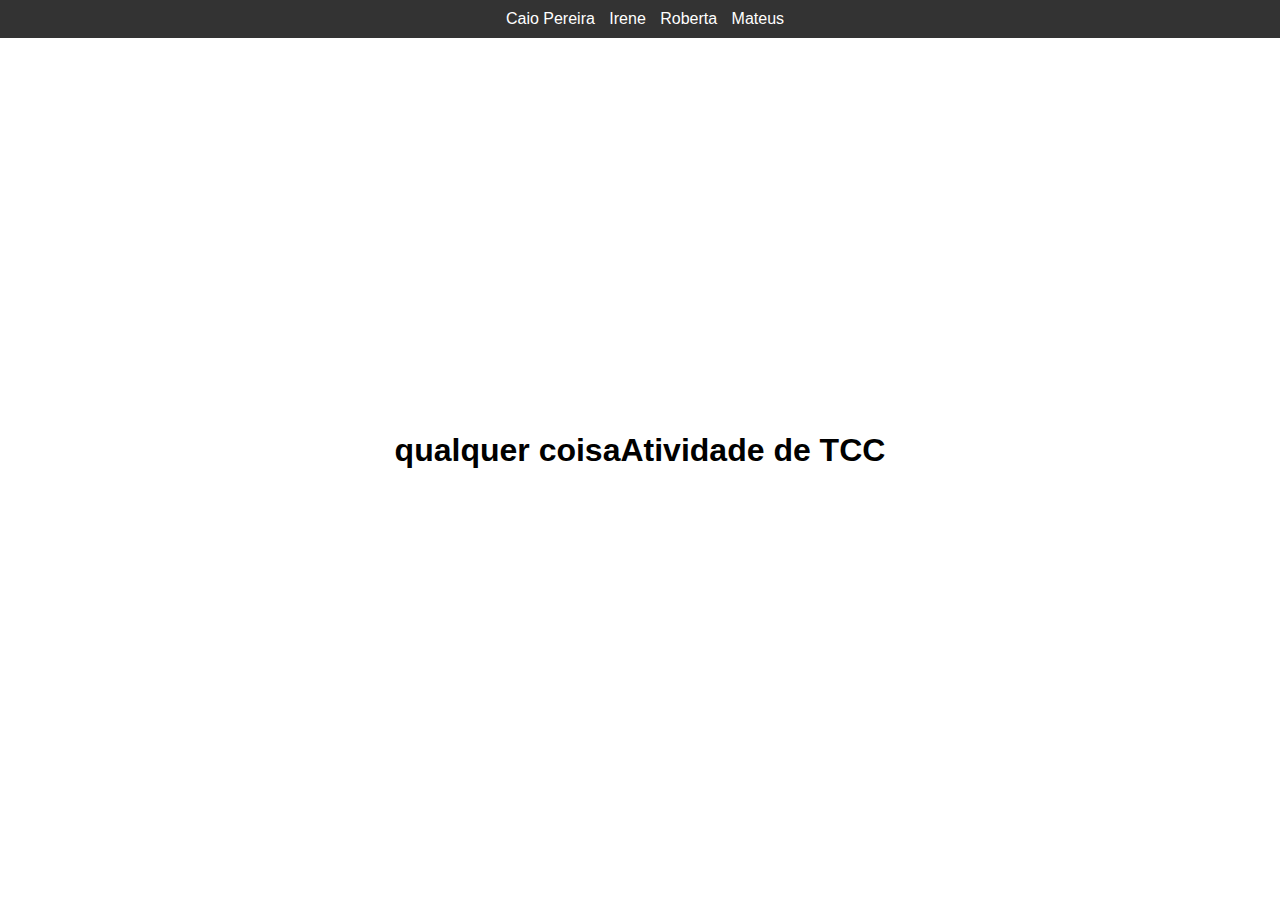
==== index.html @ ec63f66f "init commit" ====
<!DOCTYPE html>
<html>
<head>
    <link rel="stylesheet" href="./style.css">
    <script src="script.js"></script>
</head>
<body>
    <header>
        <nav>
            <ul>
                <li><a href="#" onclick="toggleSection('section1')">Caio Pereira</a></li>
                <li><a href="#" onclick="toggleSection('section2')">Irene</a></li>
                <li><a href="#" onclick="toggleSection('section3')">Roberta</a></li>
                <li><a href="#" onclick="toggleSection('section4')">Mateus</a></li>
            </ul>
        </nav>
    </header>
    <div class="central">
        <h1 id="section0" class="section">qualquer coisaAtividade de TCC</h1>
        <!-- Curriculo Caio Pereira -->
        <section id="section1"class="section">
            <!-- Cabeçalho com Nome e informações -->
            <div class="Dados"  id="info">
                <h1>Caio Pereira</h1>
                <!-- Informações simples -->
                <div>
                    <ul>Centro, Juiz de Fora, MG (32) 98452-0942</ul>
                    <ul>pmscaio@gmail.com</ul>
                    <ul><a href="https://linkedin.com/in/pereira-caio"target=”_blank”>in/pereira-caio</a></ul>
                    <ul><a href="https://github.com/3rdglaz"target=”_blank”>GIT</a> | <a href="https://3rdglaz.github.io/"target=”_blank”>Site Pessoal</a></ul>
                </div>
            </div>
            <!-- texto introdutório -->
            <p>Técnico de Informática com experiência em infraestrutura de Cloud. Proficiência Fluente em Inglês (C2). Busco conhecer e aprender novas tecnologias, pensando que só domino um assunto quando consigo ensiná-lo. Focado em automação de tarefas, melhoria de desempenho de fluxos de trabalho, optando por soluções práticas e simples para tarefas complexas como forma de desafio.
            </p>
            <!-- Dados de Experiencia Profissional -->
            <div class="Dados">
                <h2>Experiência Profissional</h2>
                <!-- Cargo -->
                <h3>Analista de Operações</h3>
                <!-- Empresa -->
                <h4>CoinGoBack - 08/2020 até 05/2023</h4>
                <!-- Funções -->
                <p>• Treino e capacitação de equipe para gerir criptomoedas • Registo de todas as atividades relacionadas com o fluxo de trabalho • Recrutamento de novos talentos • Controle de recursos</p>
                <!-- Cargo 2 -->
                <h3>Analista de Infraestrutura Júnior</h3>
                <!-- Empresa 2 -->
                <h4>Guiando - 08/2015 até 01/2020</h4>
                <!-- Funções 2 -->
                <p>• Suporte N2 • Azure DevOps, Azure Cloud, Azure AD • Google Suites • Linux/Windows Servers 
                    • WebServers Nginx/Apache/IIS • Bash/Shell Scripting</p>
            </div>
            <div class="Dados">
                <!-- Habilidades técnidas de modo geral -->
                <h2>Habilidades Técnicas</h2>
                <!-- Utilizei o formato de oneliner pra facilitar -->
                <p>Azure • AWS • Git • GitHub Actions • Linux • Terraform • Docker • Kubernetes • Zabbix • Grafana MariaDB • Nginx • Apache • IIS • ADFS • SFTP • Windows Services • IPTable • Linux Services • Linux TroubleShoot • Linux Users/Groups • Bash Scripting • Shell Scripting • Azure DevOps • Azure AD • GLPI • Inglês Fluente</p>
            </div>
        
            <div class="Dados">
                <!-- Dado de Formação -->
                <h2>Formação</h2>
                <!-- Grau -->
                <h3>Técnico de Informática</h3>
                <!-- Instituição -->
                <p>Senac - 01/2020 até 06/2022</p>
                <!-- Grau -->
                <h3>Análise e Desenvolvimentos de Sistemas</h3>
                <!-- Intituição -->
                <p>Vianna Junior - 01/2022 até 12/2024 </p>
            </div>

            <div class="Dados">
                <!-- Listagem Simples de Curso e Certificado -->
                <h2>Cursos e Certificados</h2>
                <!-- Só copiar e colar conforme ser necessário, atenção a TAG h3 -->
                <h3>Fundamentos de AWS, Escola da Nuvem – 2023</h3>
                <h3>Terraform, Udemy – 2023</h3>
                <h3>Administrador de Redes, Alura – 2019</h3>
                <h3>Analista de CyberSecurity, IGTI – 2021</h3>
            </div>
            <div class="Dados">
                <!-- PROJETO, esse é opcional, não tem no curriculo da EdN -->
                <h2>Projetos</h2>
                <h3>1.vision</h3>
                <p>• Login SSO • Arquitetura Cloud com Terraform • Versionamento com Github • Pipeline com GIthub Actions • Deploy de Next.js • Deploy de Java para Imagem Docker • Configuração de Kubernetes • Políticas de Proteção IAM</p>
            </div>
            <div class="Dados">
                <!-- Atividades -->
                <h2>Atividades</h2>
                <p>Programação • Filmes • Jogos • Livros</p>
            </div>
        </section>
        <!-- Curriculo 2 -->
        <section id="section2"class="section">
            <h2>Seção 2</h2>
            <p>Conteúdo da Seção 2</p>
        </section>
        <!-- Curriculo 3 -->
        <section id="section3"class="section">
            <h2>Seção 3</h2>
            <p>Conteúdo da Seção 3</p>
        </section>
        <!-- Curriculo 4-->
        <section id="section4"class="section">
            <!-- Cabeçalho com Nome e informações -->
            <div class="Dados"  id="info">
                <h1>Mateus Maia de Oliveira</h1>
                <!-- Informações simples -->
                <div>
                    <!-- Endereço -->
                    <ul>Belo Horizonte, MG (31) 99259-4949</ul>
                    <!-- EMAIL -->
                    <ul>1.mateusmaia@gmail.com</ul>
                    <!-- Link do seu LINKEDIN -->
                    <ul><a href="https://linkedin.com/in/mateusmaia5"target=”_blank”>Linkedin</a></ul>
                    <!-- Link do seu GITHUB e SITE PESSOAL SE TIVER -->
                    <!--<ul><a href="https://github.com/mattmaia"target=”_blank”>GIT</a> | <a href="https://3rdglaz.github.io/"target=”_blank”>Site Pessoal</a></ul>-->
                </div>
            </div>
            <!-- texto introdutório -->
            <p>Recém-formado em Sistemas de Informação, com experiência em suporte e infraestrutura de redes, e adquirindo conhecimento em Programação e Cloud. Estou sempre buscando alimentar meu mindset de crescimento, enxergando os desafios como oportunidade de evoluir e crescer.
            </p>
            <!-- Dados de Experiencia Profissional -->
            <div class="Dados">
                <h2>Experiência Profissional</h2>
                <!-- Cargo -->
                <h3>Suporte TI - Estágio </h3>
                <!-- Empresa -->
                <h4>Rede Minas de Televisão - 07/2017 até 06/2019</h4>
                <!-- Funções -->
                <p>• Auxilio no atendimento ao usuário (HelpDesk);</p>
                <p>• Suporte técnico em nível 1 e 2</p>
                <p>• Manutenção de Computadores e equipamentos de Redes;</p>
                <p>• Apoio na implementação de Redes.</p>
                <!-- Cargo 2 -->
                <h3>Operador de suporte - NOC </h3>
                <!-- Empresa 2 -->
                <h4>IT-One Tecnologia da Informação - 06/2021 até 11/2022</h4>
                <!-- Funções 2 -->
                <p>• Operação de ferramentas de monitoramento (Zabbix, Grafana, SCOM);</p>
                <p>• Suporte e atendimento nível 1 e 2;</p>
                <p>• Gerenciamento do AD (Active Directory);</p>
                <p>• Gerência e manutenção de Switches e Roteadores Cisco.</p>
                <!-- Cargo 3 -->
                <h3>Desenvolvedor</h3>
                <!-- Empresa 3 -->
                <h4>Arthen Soluções Tecnológicas - 11/2022 até 03/2023</h4>
                <!-- Funções 3 -->
                <p>• Desenvolvimento e manutenção de Softwares para a gestão de clinicas de medicina do trabalho e laboratório de análises clínicas;
                <p>• Tecnologias: C#, HTLM, CSS, JS, integração de API REST, .NET Framework, AWS, Microsoft SQL Server.</p>
        
            </div>
            <div class="Dados">
                <!-- Habilidades técnidas de modo geral -->
                <h2>Habilidades Técnicas</h2>
                <!-- Utilizei o formato de oneliner pra facilitar -->
                <p>Python • JAVA • C++ • C# • HTML • CSS • JavaScript • MySQL • SQL Server • Zabbix • Grafana • SCOM • Virtualização VMWare • Microsoft Office 365 • Active Directory • AWS • Windows Server • Git </p>
            </div>
        
            <div class="Dados">
                <!-- Dado de Formação -->
                <h2>Formação</h2>
                <!-- Grau -->
                <h3>Técnico em Informática</h3>
                <!-- Instituição -->
                <p>Centro Universitário UNA - 03/2014 até 02/2015</p>
                <!-- Grau -->
                <h3>Bacharelado em Sistemas de Informação</h3>
                <!-- Intituição -->
                <p>Instituto Federal de Minas Gerais (IFMG) – 02/2015 até 01/2023</p>
            </div>
        
            <div class="Dados">
                <!-- Listagem Simples de Curso e Certificado -->
                <h2>Cursos e Certificados</h2>
                <!-- Só copiar e colar conforme ser necessário, atenção a TAG h3 -->
                <h3>Fundamentos de AWS, Escola da Nuvem – 2023</h3>
                <h3>Fundamentos Técnicos da AWS, AWS Skill Builder – 2023</h3>
        
            </div>
        
            <div class="Dados">
                <!-- Atividades -->
                <h2>Atividades</h2>
                <p>Filmes • Séries • Jogos • Ciclismo • Jogar futebol • Viagens</p>
            </div>
        </section>
    </div>
</body>
</html>
---- style.css ----
body {
    margin: 0;
    padding: 0;
    font-family: Arial, sans-serif;
   
}

header {
    position: fixed;
    top: 0;
    left: 0;
    width: 100%;
    background-color: #333;
    color: #fff;
    padding: 10px;
    display: flex;
    justify-content: center;
}

nav ul {
    list-style: none;
    margin: 0;
    padding: 0;
}

nav ul li {
    display: inline-block;
    margin-right: 10px;
}

nav ul li a {
    color: #fff;
    text-decoration: none;
}

section {
    display: none;
    padding: 50px;
    margin-top: 60px;
}
section h1{
    font-size: 5vh;
}
section h2 {
    margin-top: 0;
}
#info{
    display: flex;
    flex-direction: row;
    justify-content: space-around;
    margin-bottom: 2vh;
}
#info ul{
    color: #002855;
    text-decoration: none;
}

.central{
    margin: 0;
    padding-left: 20%;
    padding-right: 20%;
    display: flex;
    justify-content: center;
    align-items: center;
    min-height: 100vh;
}
.Dados h3{
    color: #002855;
}

@media only screen and (max-width: 1200px) {
  .central {
      padding-left: 10%;
      padding-right: 10%;
  }
}
@media only screen and (max-width: 920px) {
    .central {
        padding-left: 0%;
        padding-right: 0%;
    }
    #info{
        flex-direction: column;
        justify-content: center;
    }
  }
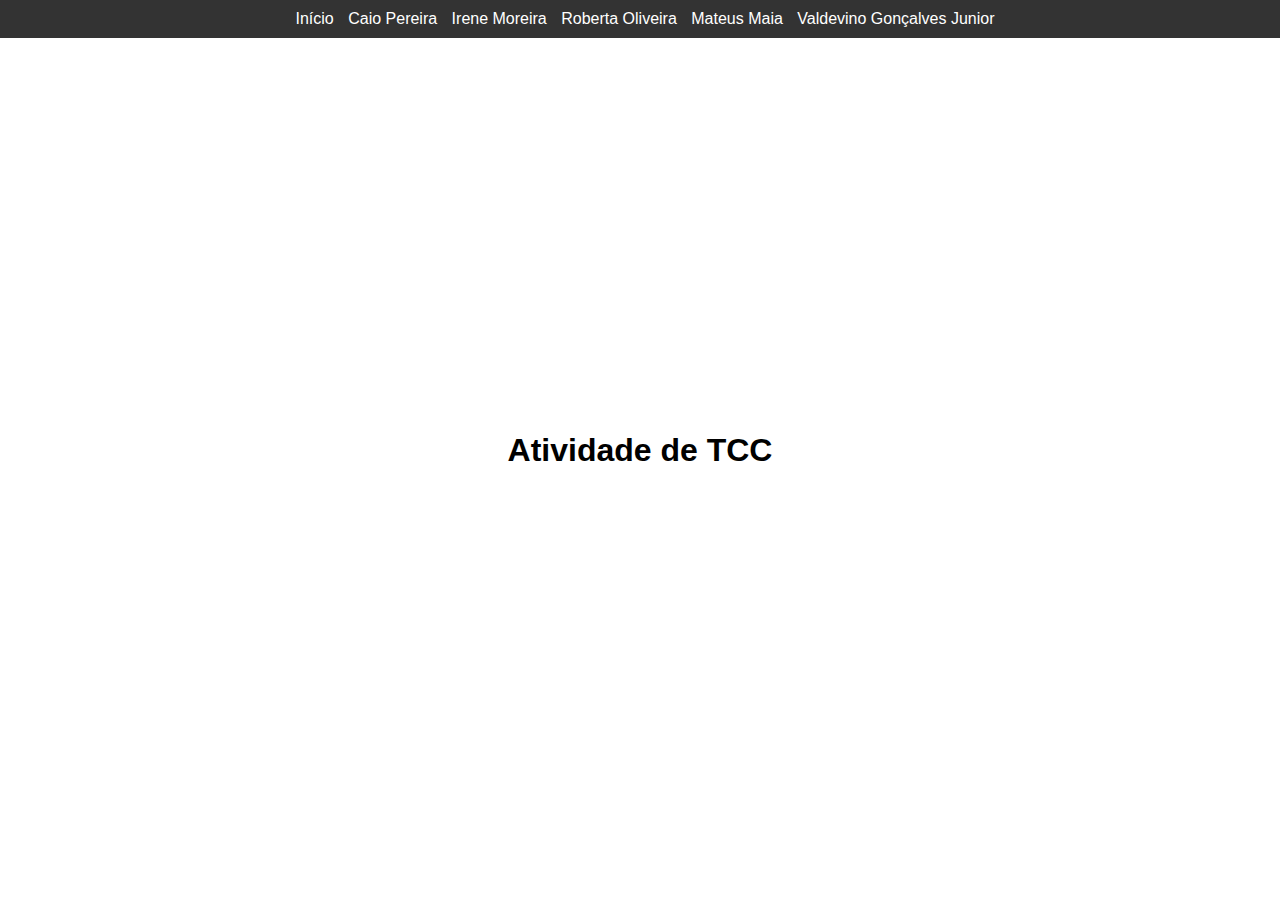
==== commit fd77275b: "add new cvs" ====
--- a/index.html
+++ b/index.html
@@ -8,15 +8,17 @@
     <header>
         <nav>
             <ul>
+                <li><a href="#" onclick="toggleSection('section0')">Início</a></li>
                 <li><a href="#" onclick="toggleSection('section1')">Caio Pereira</a></li>
-                <li><a href="#" onclick="toggleSection('section2')">Irene</a></li>
-                <li><a href="#" onclick="toggleSection('section3')">Roberta</a></li>
-                <li><a href="#" onclick="toggleSection('section4')">Mateus</a></li>
+                <li><a href="#" onclick="toggleSection('section2')">Irene Moreira</a></li>
+                <li><a href="#" onclick="toggleSection('section3')">Roberta Oliveira</a></li>
+                <li><a href="#" onclick="toggleSection('section4')">Mateus Maia</a></li>
+                <li><a href="#" onclick="toggleSection('section5')">Valdevino Gonçalves Junior</a></li>
             </ul>
         </nav>
     </header>
     <div class="central">
-        <h1 id="section0" class="section">qualquer coisaAtividade de TCC</h1>
+            <h1 id="section0" class="section">Atividade de TCC</h1>
         <!-- Curriculo Caio Pereira -->
         <section id="section1"class="section">
             <!-- Cabeçalho com Nome e informações -->
@@ -67,7 +69,7 @@
                 <!-- Grau -->
                 <h3>Análise e Desenvolvimentos de Sistemas</h3>
                 <!-- Intituição -->
-                <p>Vianna Junior - 01/2022 até 12/2024 </p>
+                <p>Vianna Junior - 01/2022 - trancado </p>
             </div>
 
             <div class="Dados">
@@ -91,17 +93,163 @@
                 <p>Programação • Filmes • Jogos • Livros</p>
             </div>
         </section>
-        <!-- Curriculo 2 -->
+        <!-- Curriculo Irene Moreira -->
         <section id="section2"class="section">
-            <h2>Seção 2</h2>
-            <p>Conteúdo da Seção 2</p>
+            <!-- Cabeçalho com Nome e informações -->
+            <div class="Dados"  id="info">
+                <h1>Irene Márcia da Silva Moreira</h1>
+                <!-- Informações simples -->
+                <div>
+                    <!-- Endereço -->
+                    <ul>Volta Redonda - RJ (24) 99811-3504</ul>
+                    <!-- EMAIL -->
+                    <ul>irenemarcia9@gmail.com</ul>
+                    <!-- Link do seu LINKEDIN -->
+                    <ul><a href="https://www.linkedin.com/in/irene-moreira/"target=”_blank”>in/moreira-irene</a></ul>
+                    <!-- Link do seu GITHUB e SITE PESSOAL SE TIVER -->
+                   <!--<ul><a href=""target=”_blank”>GIT</a> | <a href=""target=”_blank”>Site Pessoal</a></ul>--> 
+                </div>
+            </div>
+            <!-- texto introdutório -->
+            <p>Formação técnica em segurança do trabalho pelo SENAC com experiência em empresas nos setores industriais e de logística. Busco conhecer e <br>
+              aprender a implementar estratégias de migração de aplicações para a Cloud, visando a redução de custos e aumento de desempenho. Estou em transição de <br>
+              carreira para área de tecnologia, especificamente em Cloud. Busco oportunidade de ingressar no mercado como Estagiária ou Analista de Cloud Jr.
+            </p>
+            <!-- Dados de Experiencia Profissional -->
+            <div class="Dados">
+                <h2>Experiência Profissional</h2>
+                <!-- Cargo -->
+                <h3>Técnica em segurança do trabalho</h3>
+                <!-- Empresa -->
+                <h4>Ambev - 07/2021 até atual -</h4>
+                <!-- Funções -->
+                <p>• Gestão de segurança do trabalho utilizando os sistemas SOC • Levantamento de medidas para minimizar riscos de acidentes • Controle de vencimento do ASO  
+                <br>• Entrega de EPI • Elaboração de Análise de Risco • Integração de Segurança do Trabalho e Treinamento conforme NR’s • Acompanhamento para levantamento de amostras para elaboração de PPRA, PCMSO e LTCAT •</p>
+                <!-- Cargo 2 -->
+                <h3>Técnica em segurança do trabalho</h3>
+                <!-- Empresa 2 -->
+                <h4>Manserv - 02/2021 até 07/2021</h4>
+                <!-- Funções 2 -->
+                <p>• Gestão de segurança do trabalho utilizando os sistemas SOC • Levantamento de medidas para minimizar riscos de acidentes • Controle de vencimento do ASO  
+                <br>• Entrega de EPI • Elaboração de Análise de Risco • Integração de Segurança do Trabalho e Treinamento conforme NR’s • Acompanhamento para levantamento de amostras para elaboração de PPRA, PCMSO e LTCAT •</p>
+                <!-- Cargo 3 -->
+                <h3>Técnica em segurança do trabalho</h3>
+                <!-- Empresa 3 -->
+                <h4>Elfe - 06/2017 até 05/2020</h4>
+                <!-- Funções 3 -->
+                <p>• Gestão de segurança do trabalho utilizando os sistemas SOC • Levantamento de medidas para minimizar riscos de acidentes • Controle de vencimento do ASO  
+                <br>• Entrega de EPI • Elaboração de Análise de Risco • Integração de Segurança do Trabalho e Treinamento conforme NR’s • Acompanhamento para levantamento de amostras para elaboração de PPRA, PCMSO e LTCAT •</p>
+            </div>
+            <div class="Dados">
+                <!-- Habilidades técnidas de modo geral -->
+                <h2>Habilidades Técnicas</h2>
+                <!-- Utilizei o formato de oneliner pra facilitar -->
+                <p>Python • HTML/CSS  • Java • JavaScript • NodeJs •  Angular  • Visual Studio  • GitHub • Cloud AWS</p>
+            </div>
+        
+            <div class="Dados">
+                <!-- Dado de Formação -->
+                <h2>Formação</h2>
+                <!-- Grau -->
+                <h3>Tecnologia em arquitetura de dados </h3>
+                <!-- Instituição -->
+                <p>UNOPAR - 03/2022 até 06/2024</p>
+                <!-- Grau -->
+                <h3>Técnica em segurança do trabalho</h3>
+                <!-- Intituição -->
+                <p>SENAC - 02/2010 até 11/2011 </p>
+            </div>
+        
+            <div class="Dados">
+                <!-- Listagem Simples de Curso e Certificado -->
+                <h2>Cursos e Certificados</h2>
+                <!-- Só copiar e colar conforme ser necessário, atenção a TAG h3 -->
+                <h3>Escola da Nuvem: Fundamentos em AWS - 2023;</h3>
+                <h3>Proz Educação: Fundamentos em Front End e Introdução e Fundamentos em AWS - 2023;</h3>
+                <h3>Unisuam Mulheres em Cloud: Fundamentos em AWS - 2022;</h3>
+                <h3>Digital Innovation One: Bootcamp Code Girls Fundamentos em Java - 2022;</h3>
+                <h3>PrograMaria - Fundamentos em Front End- 2022.</h3>
+            </div>
+            <div class="Dados">
+                <!-- Atividades -->
+                <h2>Atividades</h2>
+                <p>Música • Viagens  • Livros • Estudar  • Assistir séries  </p>
+            </div>
         </section>
         <!-- Curriculo 3 -->
         <section id="section3"class="section">
-            <h2>Seção 3</h2>
-            <p>Conteúdo da Seção 3</p>
+            <!-- Cabeçalho com Nome e informações -->
+            <div class="Dados"  id="info">
+                <h1>Roberta Oliveira</h1>
+                <!-- Informações simples -->
+                <div>
+                    <ul>Rio de Janeiro,(21) 97669-6984</ul>
+                    <ul>roberttavalentim07@gmail.com</ul>
+                    <ul><a href="https://linkedin.com/in/roberta-oliveira07"target=”_blank”>in/roberta-oliveira07</a></ul>
+                    <ul><a href="https://github.com/RobertaOliveira07"target=”_blank”>GIT</a> </ul>
+                </div>
+            </div>
+            <!-- texto introdutório -->
+            <p>Olá, meu nome é Roberta Oliveira, tenho 26 anos,
+                sou natural do Rio de Janeiro. Sou graduanda em
+                História mas estou migrando para a área tech, e
+                possuo também experiência na área
+                administrativa.
+            </p>
+            <!-- Dados de Experiencia Profissional -->
+            <div class="Dados">
+                <h2>Experiência Profissional</h2>
+                <!-- Cargo -->
+                <h3>Balconista/Administrativo </h3>
+                <!-- Empresa -->
+                <h4>SAPATEIRO RÁPIDO - 10/2015 até 11/2022</h4>
+                <!-- Funções -->
+                <p>• Atendimento ao cliente • Cadastro de serviços • Análise de itens e estoque • Envio de ordem de compra e 
+                    acompanhamento até recebimento •
+                    Verificação de notas fiscais recebidas e emitidas •</p>
+                <!-- Cargo 2 -->
+                <h3>Auxiliar Administrativo</h3>
+                <!-- Empresa 2 -->
+                <h4>REFRIGERANTES CONVENÇÃO- 11/2022 - Atual</h4>
+                <!-- Funções 2 -->
+                <p>• Estoque produto acabado • Inventário fisico mensal e contagem cíclica • Controle de toda a expedição de produtos acabados para clientes •</p>
+            </div>
+            <div class="Dados">
+                <!-- Habilidades técnidas de modo geral -->
+                <h2>Habilidades Técnicas</h2>
+                <!-- Utilizei o formato de oneliner pra facilitar -->
+                <p>HTML5 - Intermediário • CSS3 Intermediário • JavaScript - Básico  • Boostrap - Básico • Git/Github - Básico  • Git/Github - Básico • Word - Básico • Excel - Básico • SQL - Básico • Inglês- Intermediário •   </p>
+            </div>
+        
+            <div class="Dados">
+                <!-- Dado de Formação -->
+                <h2>Formação</h2>
+                <!-- Grau -->
+                <h3>Licenciatura - História</h3>
+                <!-- Instituição -->
+                <p>Estácio - 02/2019 até 10/2022(trancado)</p>
+                <!-- Grau -->
+                <h3>Análise e Desenvolvimentos de Sistemas</h3>
+                <!-- Intituição -->
+                <p>Uninter - 09/2022 até 06/2024 </p>
+            </div>
+
+            <div class="Dados">
+                <!-- Listagem Simples de Curso e Certificado -->
+                <h2>Cursos e Certificados</h2>
+                <!-- Só copiar e colar conforme ser necessário, atenção a TAG h3 -->
+                <h3>Fundamentos de AWS, Escola da Nuvem – 2023</h3>
+                <p>• Formação de curta duração com rpincipal objetivo de introduzir os principais conceitos e serviços da nuvem AWS, dividido em aulas teóricas e laboratórios no ambiente AWS •</p>
+                <h3>Front-End I e II, Programaria – 2023</h3>
+                <p>• HTML • CSS • JavaScript • </p>
+                <h3>Desenvolvimento Web e Habilidades Soft, Resilia – 2022</h3>
+                <p>• Formação intensiva de mais de 450 horas de Desenvolvimento Web e habilidades Soft • Dados relacionais e não-relacionais • HTML5 e CSS3 • JavaScript • React • Node.js •
+                    • Banco de Dados relacionais e não-relacionais • APIs REST •</p>
+                <h3>Desenvolvimento Pessoal , Alura – 2022</h3>
+                <p>• Formação intensiva de mais de 124 horas • Soft Skills •  Habilidades e Comportamento •  Comunicação •</p>
+            </div>
         </section>
-        <!-- Curriculo 4-->
+        <!-- Curriculo Mateus-->
         <section id="section4"class="section">
             <!-- Cabeçalho com Nome e informações -->
             <div class="Dados"  id="info">
@@ -186,6 +334,68 @@
                 <p>Filmes • Séries • Jogos • Ciclismo • Jogar futebol • Viagens</p>
             </div>
         </section>
+        <section id="section5"class="section">
+            <!-- Cabeçalho com Nome e informações -->
+            <div class="Dados"  id="info">
+                <h1>Valdevino Gonçalves Junior</h1>
+                <!-- Informações simples -->
+                <div>
+                    <!-- Endereço -->
+                    <ul>Rua Av das torres , 1100 Jardim Imperial MT (65) 99244-7821</ul>
+                    <!-- EMAIL -->
+                    <ul>valdevinojr@gmail.com</ul>
+                    <!-- Link do seu LINKEDIN -->
+                    <ul><a href="https://www.linkedin.com/in/valdevino-gon%C3%A7alves-junior-09660a152/"target=”_blank”>in/valdevino-gonçalves-junior</a></ul>
+                   
+                </div>
+            </div>
+            <!-- texto introdutório -->
+            <p>Técnico de Informática Atuo na área de Instalação de Software, Hardware, formatação e manutenção de computador ,instalação,implantação suporte remoto presencial, atualização de sites .
+            </p>
+            <!-- Dados de Experiencia Profissional -->
+            <div class="Dados">
+                <h2>Experiência Profissional</h2>
+                <!-- Cargo -->
+                <h3>Analista de Suporte</h3>
+                <!-- Empresa -->
+                <h4>Derevo Tecnologia - 08/2022 </h4>
+                <!-- Funções -->
+                <p>• Suporte atendimento ao cliente remoto ao sistema Gestor ( sistema para atacado e varejo , supermercados)</p>
+                <!-- Cargo 2 -->
+                <h3>Analista de Suporte</h3>
+                <!-- Empresa 2 -->
+                <h4>Ilha Services e Tecnologia JFMT- 01/2022 até 08/2022</h4>
+                <!-- Funções 2 -->
+                <p>• Suporte N2 • Atendimento ao Servidores , Manutenção,  Redes</p>
+            </div>
+        
+            <div class="Dados">
+                <!-- Dado de Formação -->
+                <h2>Formação</h2>
+                <!-- Grau -->
+                <h3>Técnico de Informática</h3>
+                <!-- Instituição -->
+                <p>Senai - 01/2012 até 06/2012</p>
+                <!-- Grau -->
+                <h3>Análise e Desenvolvimentos de Sistemas</h3>
+                <!-- Intituição -->
+                <p>Univag - 01/2014 até 12/2017 </p>
+            </div>
+            
+            <div class="Dados">
+                <!-- Listagem Simples de Curso e Certificado -->
+                <h2>Cursos e Certificados</h2>
+                <!-- Só copiar e colar conforme ser necessário, atenção a TAG h3 -->
+                <h3>Fundamentos do ITIL – 2022</h3>
+                <h3>Help Desk Analyst , Udemy – 2022</h3>
+                <h3>Windows 10 – 2020</h3>  
+            </div>
+            <div class="Dados">
+                <!-- Atividades -->
+                <h2>Atividades</h2>
+                <p>Programação • Filmes • Futebol• Livros</p>
+            </div>
+        </section>
     </div>
 </body>
 </html>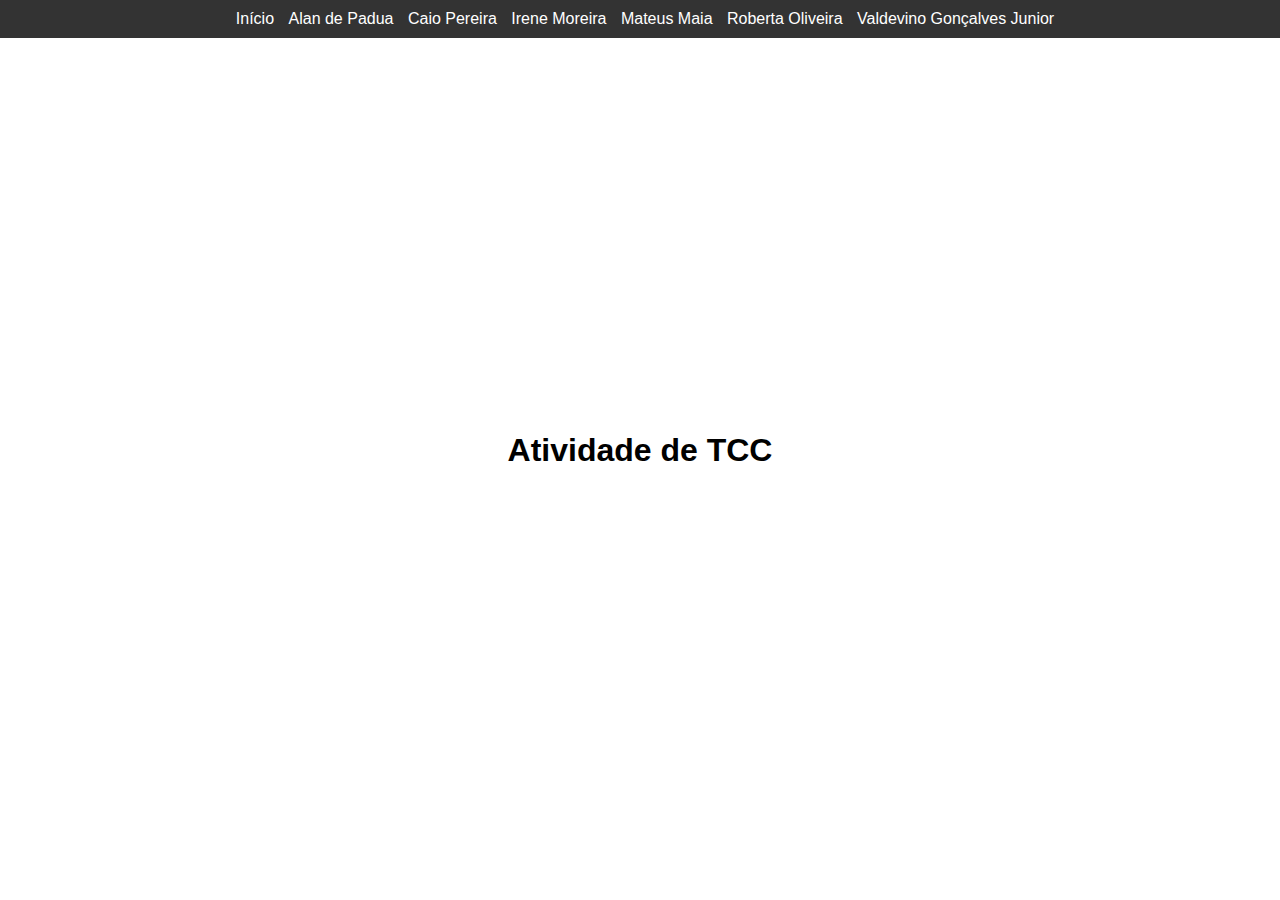
==== commit aecd9b76: "last cv" ====
--- a/index.html
+++ b/index.html
@@ -9,10 +9,11 @@
         <nav>
             <ul>
                 <li><a href="#" onclick="toggleSection('section0')">Início</a></li>
+                <li><a href="#" onclick="toggleSection('section6')">Alan de Padua</a></li>
                 <li><a href="#" onclick="toggleSection('section1')">Caio Pereira</a></li>
                 <li><a href="#" onclick="toggleSection('section2')">Irene Moreira</a></li>
+                <li><a href="#" onclick="toggleSection('section4')">Mateus Maia</a></li>
                 <li><a href="#" onclick="toggleSection('section3')">Roberta Oliveira</a></li>
-                <li><a href="#" onclick="toggleSection('section4')">Mateus Maia</a></li>
                 <li><a href="#" onclick="toggleSection('section5')">Valdevino Gonçalves Junior</a></li>
             </ul>
         </nav>
@@ -90,7 +91,7 @@
             <div class="Dados">
                 <!-- Atividades -->
                 <h2>Atividades</h2>
-                <p>Programação • Filmes • Jogos • Livros</p>
+                <p>Livros • Programação • Filmes • Jogos</p>
             </div>
         </section>
         <!-- Curriculo Irene Moreira -->
@@ -396,6 +397,100 @@
                 <p>Programação • Filmes • Futebol• Livros</p>
             </div>
         </section>
+        <section id="section6"class="section">
+            <!-- Cabeçalho com Nome e informações -->
+            <div class="Dados"  id="info">
+                <h1>Alan de Pádua Silva</h1>
+                <!-- Informações simples -->
+                <div>
+                    <!-- Endereço -->
+                    <ul>Centro, Divinópolis, MG (37) 98822-8520</ul>
+                    <!-- EMAIL -->
+                    <ul>alanps.cont@gmail.com</ul>
+                    <!-- Link do seu LINKEDIN -->
+                    <ul><a href="https://www.linkedin.com/in/alanpsilva"target=”_blank”>in/alanpsilva</a></ul>
+                    <!-- Link do seu GITHUB e SITE PESSOAL SE TIVER -->
+                    
+                </div>
+            </div>
+            <!-- texto introdutório -->
+            <p>Contribuir com a empresa participando de projetos, fornecendo inovações, soluções tecnológicas e botando em prática os conhecimentos adquiridos em cursos anteriores, treinamentos individuais e experiencias profissionais vivenciadas.
+            </p>
+            <!-- Dados de Experiencia Profissional -->
+            <div class="Dados">
+                <h2>Experiência Profissional</h2>
+                <!-- Cargo -->
+                <h3>Analista de Infraestrutura de TI</h3>
+                <!-- Empresa -->
+                <h4>Grupo Cimcal - 10/2021 até o momento</h4>
+                <!-- Funções -->
+                <p>• Monitoramento via Zabbix da infraestrutura distribuída da empresa. Instalação, configuração e administração de computadores, redes e links. Monitoramento de todas as filiais e suporte. Atuação na resolução de problemas relacionados com cliente interno. Administração de servidores Windows Server.</p>
+                <!-- Cargo 2 -->
+                <h3>Analista de Infraestrutura</h3>
+                <!-- Empresa 2 -->
+                <h4>JMV Technology - 05/2020 até 09/2021</h4>
+                <!-- Funções 2 -->
+                <p>• Monitoramento via Zabbix da infraestrutura distribuída da empresa. Instalação, configuração administração de servidores Linux. Monitoramento de aplicações e micros serviços(api’s) próprios. Atuação na resolução de problemas relacionados com clientes e plataformas específicas da empresa. Instalação e configuração de servidores web, Firewall, DNS, containers Docker, WHM/Cpanel, Haproxy, Nginx.</p>
+                <!-- Cargo 3-->
+                <h3>Suporte técnico avançado</h3>
+                <!-- Empresa 3 -->
+                <h4>Viaceu Internet / Vero Internet - 03/2010 até 05/2020</h4>
+                <!-- Funções 3 -->
+                <p>• Rede cabeada, rede wireless, instalação de equipamentos no Core, Fibra óptica – Gpon – Gepon, servidores Linux, Monitoramento de fornecedores, enlaces na fibra e rádio 5,8Ghz, BGP, sistema de e-mail, hospedagem, monitoramento utilizando Zabbix, Vlan, VPN, monitoramento de rotas, DNS, Firewall monitoramento e ação em situações de ataque a infraestrutura.
+                    Suporte aos técnicos em campo e em atendimento a clientes por telefone. Monitoramento de chamados complexos. Filtragem de serviço e processos para outros setores.
+                    Configuração de equipamentos de rede como: Routers, switchs gerenciáveis, equipamentos em torres de comunicação.</p>
+            </div>
+            <div class="Dados">
+                <!-- Habilidades técnidas de modo geral 
+                <h2>Habilidades Técnicas</h2>
+                <!-- Utilizei o formato de oneliner pra facilitar
+                <p>Azure • AWS • Git • GitHub Actions • Linux • Terraform • Docker • Kubernetes • Zabbix • Grafana MariaDB • Nginx • Apache • IIS • ADFS • SFTP • Windows Services • IPTable • Linux Services • Linux TroubleShoot • Linux Users/Groups • Bash Scripting • Shell Scripting • Azure DevOps • Azure AD • GLPI • Inglês Fluente</p> -->
+            </div>
+        
+            <div class="Dados">
+                <!-- Dado de Formação -->
+                <h2>Formação</h2>
+                <!-- Grau -->
+                <h3>Engenharia da Computação - 6º Perido (Cancelado)</h3>
+                <!-- Instituição -->
+                <p>UEMG</p>
+                <!-- Grau -->
+                <h3>Análise e Desenvolvimentos de Sistemas</h3>
+                <!-- Intituição -->
+                <p>UNOPAR </p>
+            </div>
+        
+            <div class="Dados">
+                <!-- Listagem Simples de Curso e Certificado -->
+                <h2>Cursos e Certificados</h2>
+                <!-- Só copiar e colar conforme ser necessário, atenção a TAG h3 -->
+                <h3>Fundamentos AWS / Cloud Practitioner – Escola da nuvem - 2023<h3>
+                <h3>Linux - Viaceu Internet - Treinamento interno – 2010<h3>
+                <h3>Redes de computadores - Viaceu Internet - Treinamento interno – 2010<h3>
+                <h3>Firewall - Viaceu Internet - Treinamento interno – 2010<h3>
+                <h3>Servidores de hospedagem, Apache, DNS - Viaceu Internet - Treinamento interno – 2010<h3>
+                <h3>Inglês técnico – UEMG - 2013<h3>
+                <h3>Bash Shell Scripting: Crash Course For Beginners - Udemy - 5,5 horas – 2020<h3>
+                <h3>Setup Web Server Nginx Varnish - Udemy – 2020<h3>
+                <h3>NGINX Fundamentals: High Performance Servers from Scratch - Udemy - 4 horas – 2020<h3>
+                <h3>HAProxy for Beginners Load Balancing and High Availability - Udemy - 1,5 horas – 2020<h3>
+                <h3>Zabbix: construindo um ambiente de monitoramento - Udemy - 13 horas – 2020<h3>
+                <h3>Integração Continua: mais qualidade e menos risco no desenvolvimento - Alura - 6 horas – 2020<h3>
+                <h3>Docker: criando e gerenciando containers - Alura - 10 horas – 2020<h3>
+                <h3>Testes Automáticos + Curso Completo de Testes de Software - Udemy - 5 horas - 2022<h3>
+            </div>
+            <div class="Dados">
+                <!-- PROJETO, esse é opcional, não tem no curriculo da EdN 
+                <h2>Projetos</h2>
+                <h3>1.vision</h3>
+                <p>• Login SSO • Arquitetura Cloud com Terraform • Versionamento com Github • Pipeline com GIthub Actions • Deploy de Next.js • Deploy de Java para Imagem Docker • Configuração de Kubernetes • Políticas de Proteção IAM</p>
+            </div> -->
+            <div class="Dados">
+                <!-- Atividades -->
+                <h2>Atividades</h2>
+                <p>Familia • Musica • Filmes / Series • Livros</p>
+            </div>
+        </section>
     </div>
 </body>
 </html>